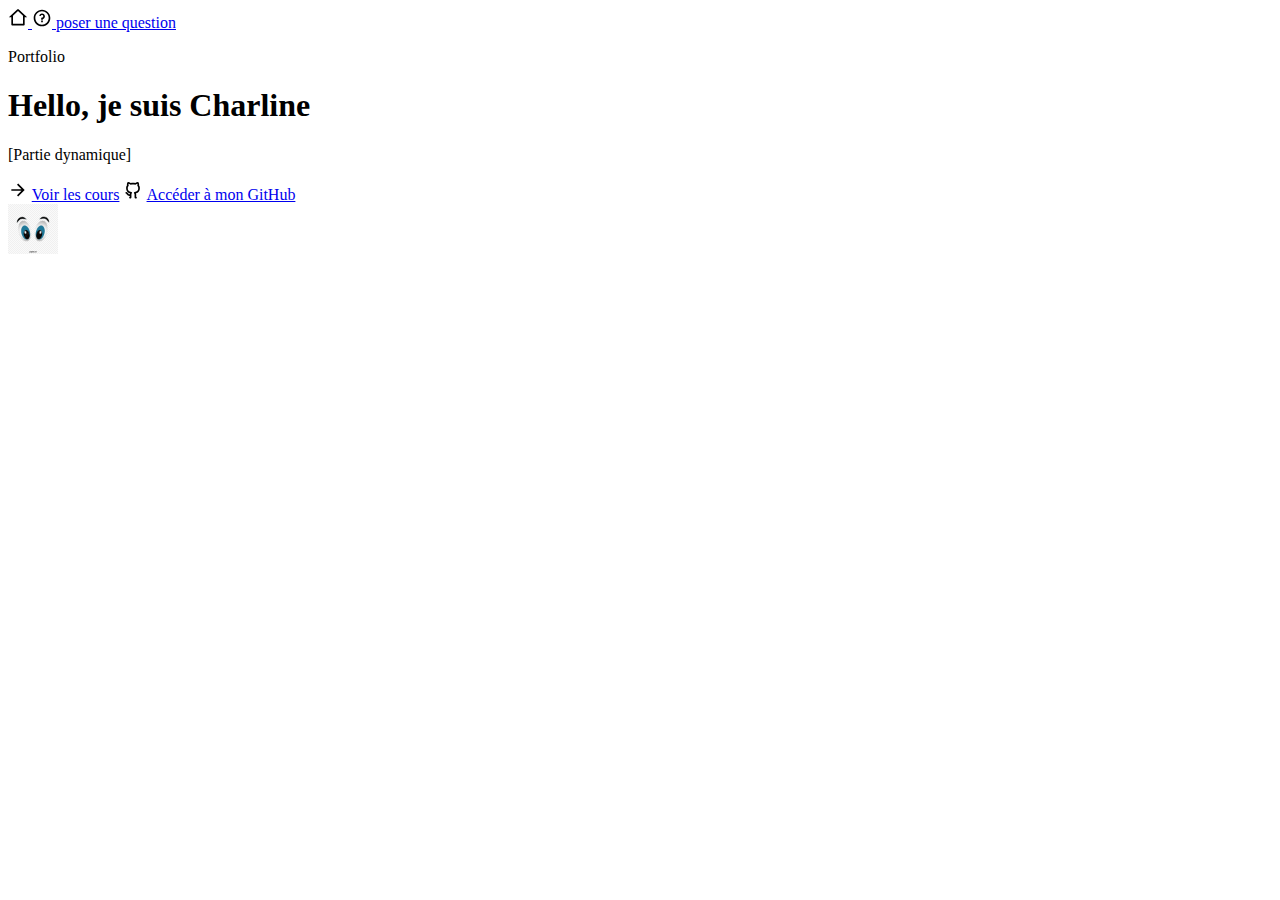
==== index.html @ 3134fe63 "Push avant les 3 methodes qui appellent l'API, tout est ok" ====
<!DOCTYPE html>
<html lang="fr-FR">
<head>
    <meta charset="UTF-8">
    <meta name="viewport" content="width=device-width, initial-scale=1.0">
    <title>Bienvenue sur mon site | Portfolio Studi de Charline Laporte</title>


</head>
<body>

    <header>
        <a href="/">
            <img style="width: 20px" src="assets/icons/home.svg"/> 
        </a>

        <a href="#">
            <img style="width: 20px" src="assets/icons/question.svg">
            poser une question
        </a>

    </header>

    <main>

        <section>     
            <p>Portfolio</p>       
            <h1>Hello, je suis Charline</h1>         
            
            <p class="js-home-description">[Partie dynamique]</p>

       <img style="width: 20px" src="assets/icons/arrow.svg"/>
            <a href="/tous-mes-projets.html">Voir les cours</a>
     

           <img style="width: 20px" src="assets/icons/github.svg"/>
            <a href="[Dynamique]" class="js-home-profil-url" target="_blank">Accéder à mon GitHub</a>


            <div><img style="width: 50px" src="assets/images/yeux.jpg" aria-disabled="true"></div>
 
        </section>

        
    </main>

    <script src="./assets/app.js" type="module"></script>
</body>
</html>
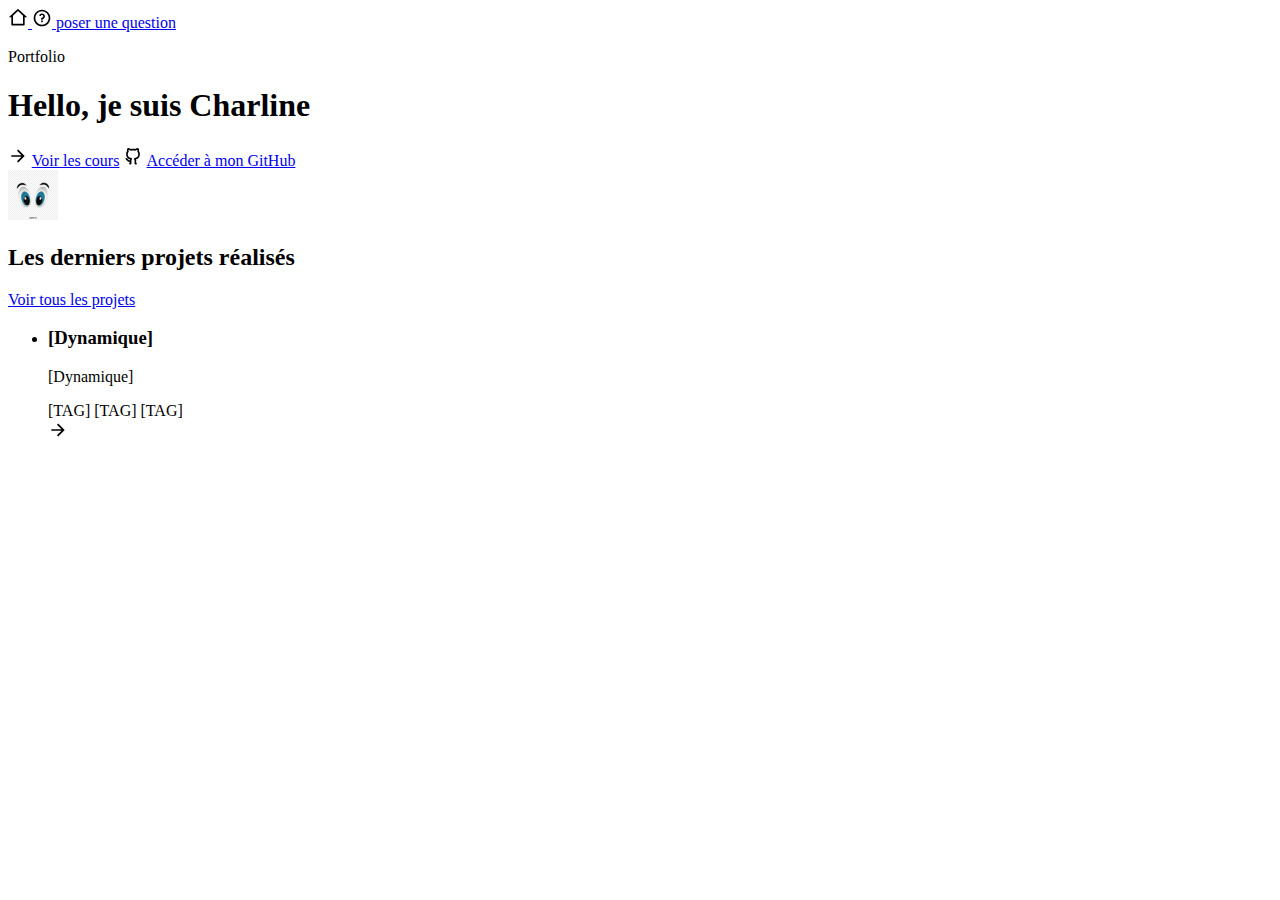
==== commit 0f71571d: "Arrêt au "await octokit"" ====
--- a/index.html
+++ b/index.html
@@ -27,7 +27,7 @@
             <p>Portfolio</p>       
             <h1>Hello, je suis Charline</h1>         
             
-            <p class="js-home-description">[Partie dynamique]</p>
+            <p class="js-home-description"></p>
 
        <img style="width: 20px" src="assets/icons/arrow.svg"/>
             <a href="/tous-mes-projets.html">Voir les cours</a>
@@ -37,10 +37,38 @@
             <a href="[Dynamique]" class="js-home-profil-url" target="_blank">Accéder à mon GitHub</a>
 
 
-            <div><img style="width: 50px" src="assets/images/yeux.jpg" aria-disabled="true"></div>
+            <div><img style="width: 50px" class="js-home-avatar" src="assets/images/yeux.jpg" aria-disabled="true"></div>
  
         </section>
 
+<!--Encart de droite avec les projets recents-->
+
+        <section>
+<h2>Les derniers projets réalisés</h2>
+<a href="/tous-mes-projets.html">Voir tous les projets</a>
+
+<!--Ici la liste des projets qui sont dans 3 encarts en dessus les uns des autres-->
+<ul>
+    <li>
+        <h3 class="js-home-project-title">[Dynamique]</h3>
+
+        <p class="js-home-project-description">[Dynamique]</p>
+
+        <!-- Les 3 containers avec les points rouges -->
+
+        <div class="js-home-project-tags-container">
+        <span >[TAG]</span>  
+        <span >[TAG]</span>  
+        <span >[TAG]</span>  
+        </div>
+
+        <a href="/projet.html">
+            <img style="width: 20px" src="assets/icons/arrow.svg"/>
+        </a>
+    </li>
+</ul>
+
+        </section>
         
     </main>
 
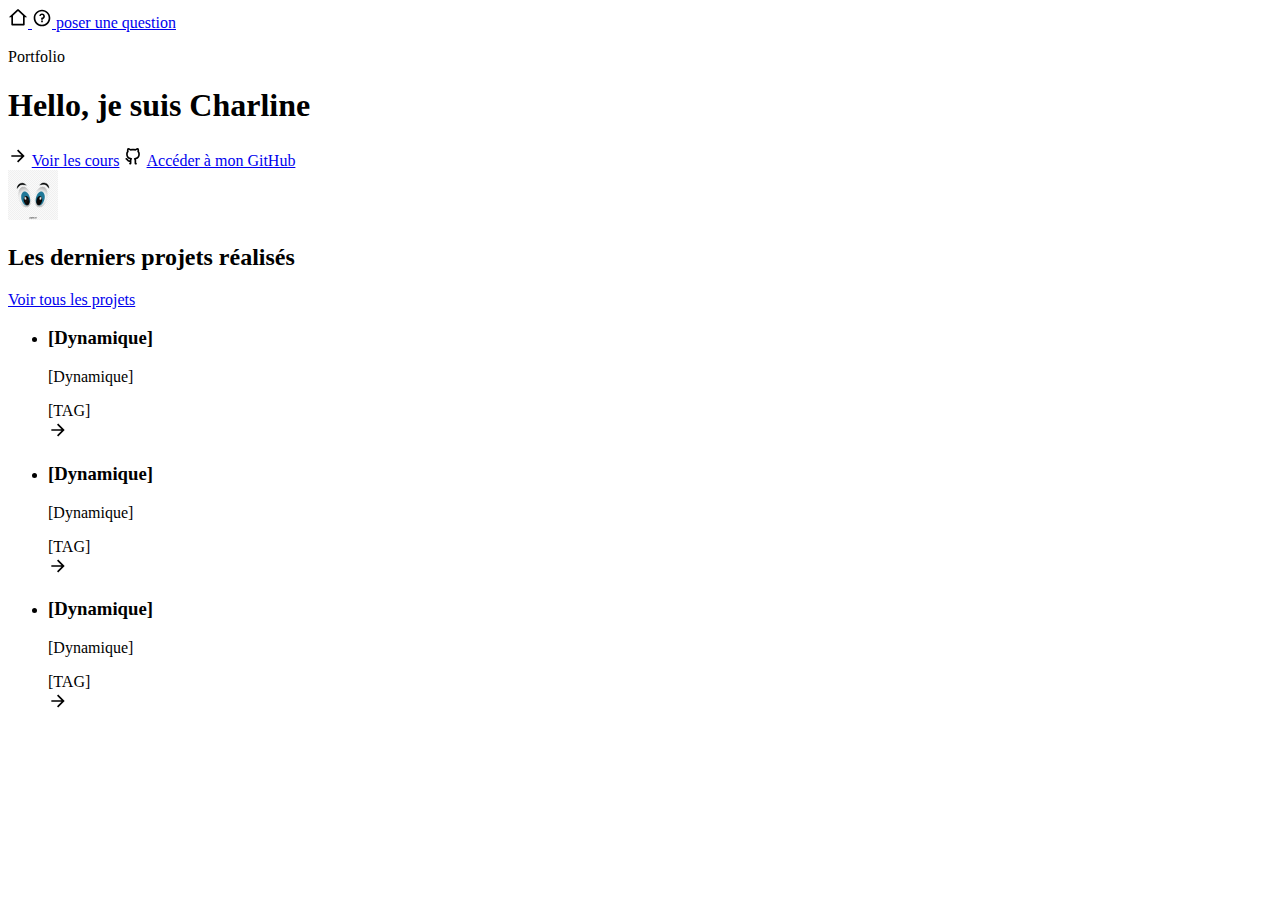
==== commit b5dee120: "Fin vidéo 3/6 tout est ok" ====
--- a/index.html
+++ b/index.html
@@ -51,17 +51,27 @@
 <ul>
     <li>
         <h3 class="js-home-project-title">[Dynamique]</h3>
-
         <p class="js-home-project-description">[Dynamique]</p>
-
-        <!-- Les 3 containers avec les points rouges -->
-
         <div class="js-home-project-tags-container">
-        <span >[TAG]</span>  
-        <span >[TAG]</span>  
-        <span >[TAG]</span>  
-        </div>
-
+        <span >[TAG]</span></div>
+        <a href="/projet.html">
+            <img style="width: 20px" src="assets/icons/arrow.svg"/>
+        </a>
+    </li>
+    <li>
+        <h3 class="js-home-project-title">[Dynamique]</h3>
+        <p class="js-home-project-description">[Dynamique]</p>
+        <div class="js-home-project-tags-container">
+        <span >[TAG]</span></div>
+        <a href="/projet.html">
+            <img style="width: 20px" src="assets/icons/arrow.svg"/>
+        </a>
+    </li>
+    <li>
+        <h3 class="js-home-project-title">[Dynamique]</h3>
+        <p class="js-home-project-description">[Dynamique]</p>
+        <div class="js-home-project-tags-container">
+        <span >[TAG]</span></div>
         <a href="/projet.html">
             <img style="width: 20px" src="assets/icons/arrow.svg"/>
         </a>
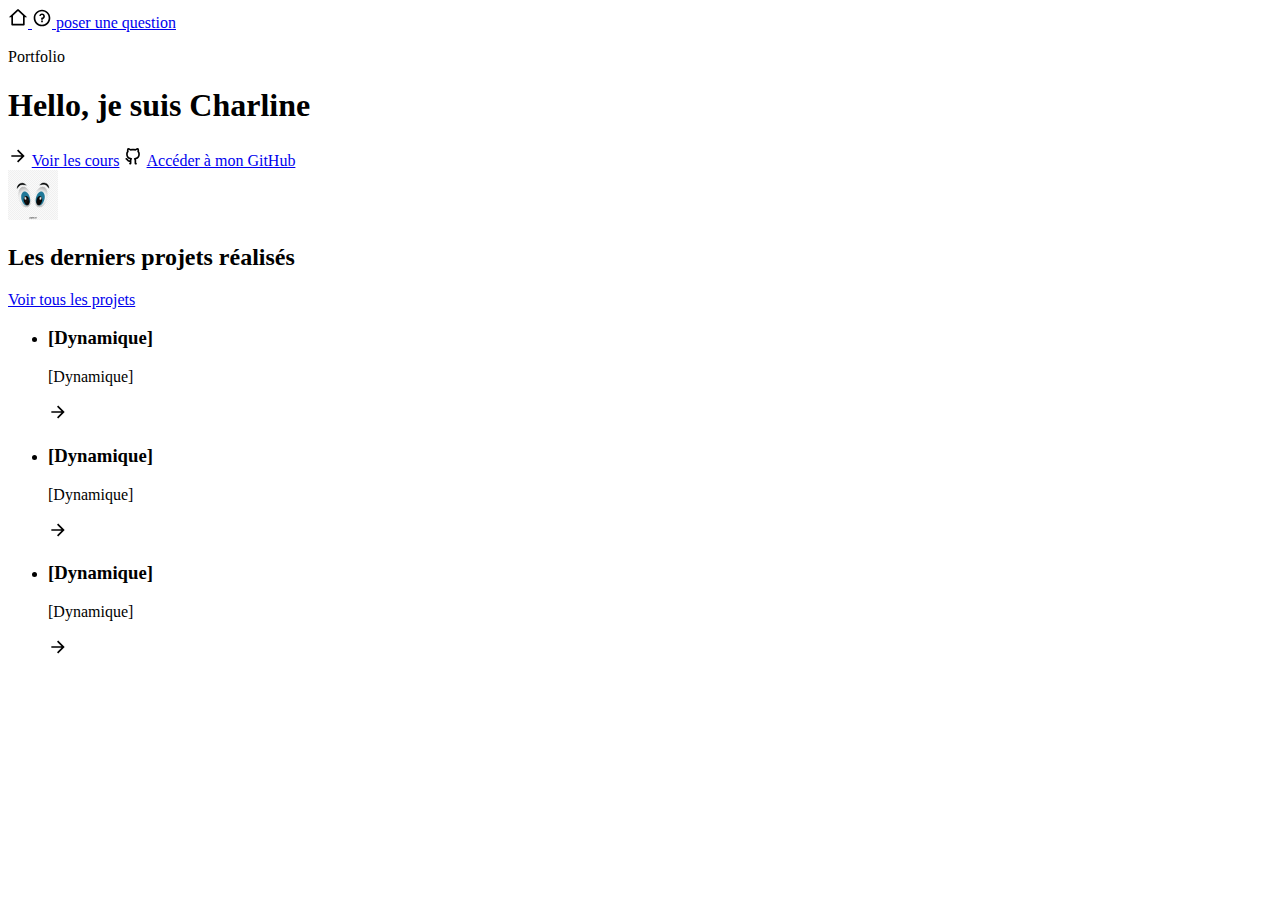
==== commit df07ed44: "structre ok - live 4 FIN" ====
--- a/index.html
+++ b/index.html
@@ -53,7 +53,7 @@
         <h3 class="js-home-project-title">[Dynamique]</h3>
         <p class="js-home-project-description">[Dynamique]</p>
         <div class="js-home-project-tags-container">
-        <span >[TAG]</span></div>
+ 
         <a href="/projet.html">
             <img style="width: 20px" src="assets/icons/arrow.svg"/>
         </a>
@@ -62,7 +62,7 @@
         <h3 class="js-home-project-title">[Dynamique]</h3>
         <p class="js-home-project-description">[Dynamique]</p>
         <div class="js-home-project-tags-container">
-        <span >[TAG]</span></div>
+
         <a href="/projet.html">
             <img style="width: 20px" src="assets/icons/arrow.svg"/>
         </a>
@@ -71,7 +71,7 @@
         <h3 class="js-home-project-title">[Dynamique]</h3>
         <p class="js-home-project-description">[Dynamique]</p>
         <div class="js-home-project-tags-container">
-        <span >[TAG]</span></div>
+
         <a href="/projet.html">
             <img style="width: 20px" src="assets/icons/arrow.svg"/>
         </a>
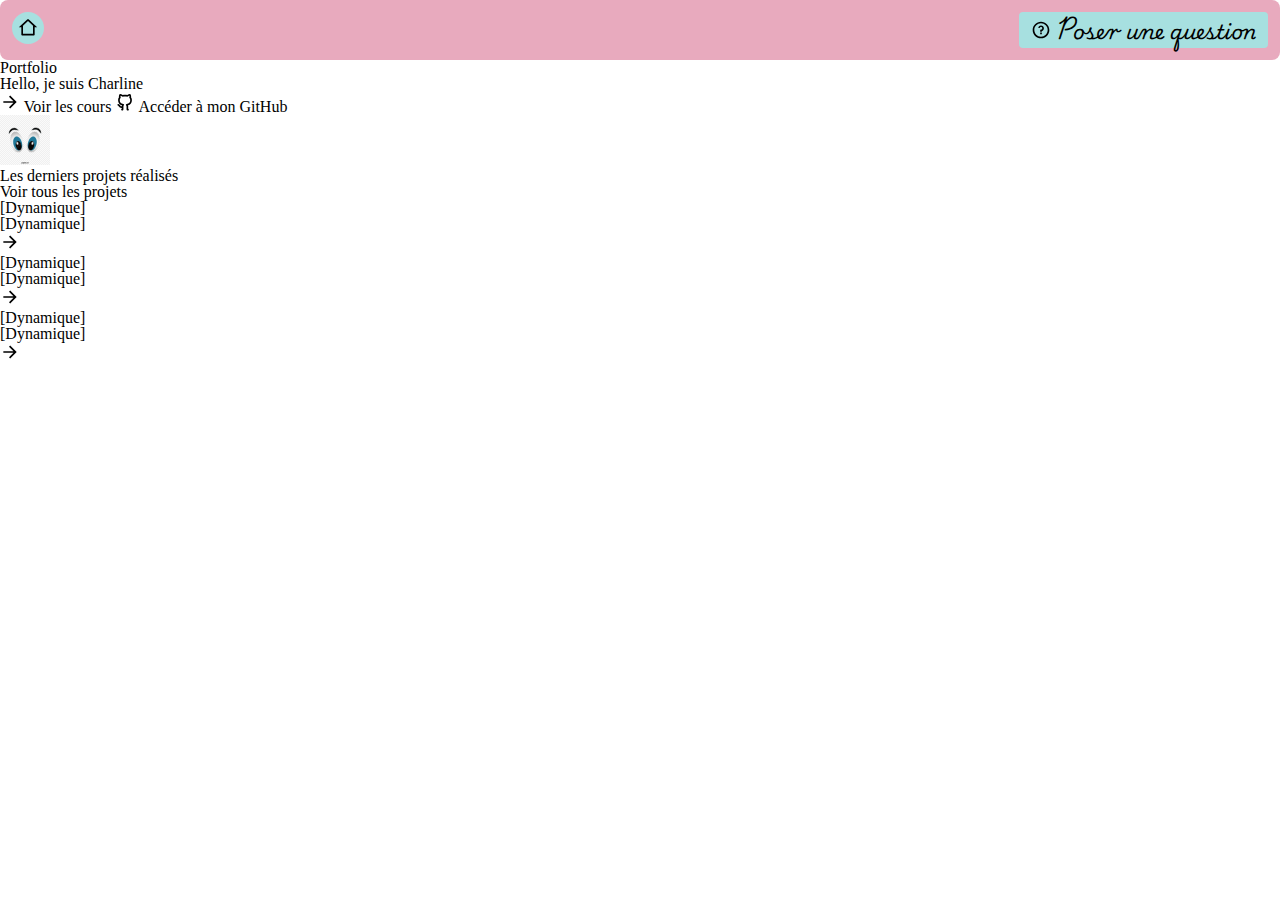
==== commit 68244c5c: "reste 10min à la vidéo 5/6" ====
--- a/index.html
+++ b/index.html
@@ -5,19 +5,26 @@
     <meta name="viewport" content="width=device-width, initial-scale=1.0">
     <title>Bienvenue sur mon site | Portfolio Studi de Charline Laporte</title>
 
+<!-- les 3 lignes sont la police copier/coller de google fonts-->
+    <link rel="preconnect" href="https://fonts.googleapis.com">
+    <link rel="preconnect" href="https://fonts.gstatic.com" crossorigin>
+    <link href="https://fonts.googleapis.com/css2?family=Playwrite+CU:wght@100..400&display=swap" rel="stylesheet">
 
+<link rel="stylesheet" href="sass/main.css"
 </head>
 <body>
 
-    <header>
-        <a href="/">
+    <header class="header">
+
+        <a class="header__back-home" href="/">
             <img style="width: 20px" src="assets/icons/home.svg"/> 
         </a>
 
-        <a href="#">
-            <img style="width: 20px" src="assets/icons/question.svg">
-            poser une question
+        <a class="button" href="#">
+            <svg class="button__icon" xmlns="http://www.w3.org/2000/svg" viewBox="0 0 24 24" fill="currentColor"><path d="M12 22C6.47715 22 2 17.5228 2 12C2 6.47715 6.47715 2 12 2C17.5228 2 22 6.47715 22 12C22 17.5228 17.5228 22 12 22ZM12 20C16.4183 20 20 16.4183 20 12C20 7.58172 16.4183 4 12 4C7.58172 4 4 7.58172 4 12C4 16.4183 7.58172 20 12 20ZM11 15H13V17H11V15ZM13 13.3551V14H11V12.5C11 11.9477 11.4477 11.5 12 11.5C12.8284 11.5 13.5 10.8284 13.5 10C13.5 9.17157 12.8284 8.5 12 8.5C11.2723 8.5 10.6656 9.01823 10.5288 9.70577L8.56731 9.31346C8.88637 7.70919 10.302 6.5 12 6.5C13.933 6.5 15.5 8.067 15.5 10C15.5 11.5855 14.4457 12.9248 13 13.3551Z"></path></svg>
+            <span class="button__label">Poser une question</span>
         </a>
+
 
     </header>
 
--- a/sass/main.css
+++ b/sass/main.css
@@ -0,0 +1,93 @@
+/*http://meyerweb.com/eric/tools/css/reset/v2.0 | 20110126 License: none (public domain)*/
+html, body, div, span, applet, object, iframe,
+h1, h2, h3, h4, h5, h6, p, blockquote, pre,
+a, abbr, acronym, address, big, cite, code,
+del, dfn, em, img, ins, kbd, q, s, samp,
+small, strike, strong, sub, sup, tt, var,
+b, u, i, center,
+dl, dt, dd, ol, ul, li,
+fieldset, form, label, legend,
+table, caption, tbody, tfoot, thead, tr, th, td,
+article, aside, canvas, details, embed,
+figure, figcaption, footer, header, hgroup,
+menu, nav, output, ruby, section, summary,
+time, mark, audio, video {
+  margin: 0;
+  padding: 0;
+  border: 0;
+  font-size: 100%;
+  font: inherit;
+  vertical-align: baseline;
+}
+
+/* HTML5 display-role reset for older browsers */
+article, aside, details, figcaption, figure,
+footer, header, hgroup, menu, nav, section {
+  display: block;
+}
+
+body {
+  line-height: 1;
+}
+
+ol, ul {
+  list-style: none;
+}
+
+blockquote, q {
+  quotes: none;
+}
+
+blockquote:before, blockquote:after,
+q:before, q:after {
+  content: "";
+  content: none;
+}
+
+table {
+  border-collapse: collapse;
+  border-spacing: 0;
+}
+
+a {
+  color: inherit;
+  text-decoration: none;
+}
+
+/*COULEURS*/
+.header {
+  background-color: #E8AABE;
+  border-radius: 0.5rem;
+  padding: 0.75rem;
+  display: flex;
+  justify-content: space-between;
+}
+.header__back-home {
+  width: 2rem;
+  height: 2rem;
+  border-radius: 100%;
+  background-color: #A7E0E0;
+  display: flex;
+  justify-content: center;
+  align-items: center;
+}
+
+.button {
+  background-color: #A7E0E0;
+  border-radius: 0.25rem;
+  color: black;
+  padding: 0.5rem 0.75rem;
+  display: flex;
+  align-items: center;
+  -moz-column-gap: 0.25rem;
+       column-gap: 0.25rem;
+}
+.button__icon {
+  width: 1.25rem;
+  height: 1.25rem;
+}
+.button__label {
+  font-family: "Playwrite CU", cursive;
+  font-size: 1.25rem;
+  font-weight: 400;
+}/*# sourceMappingURL=main.css.map */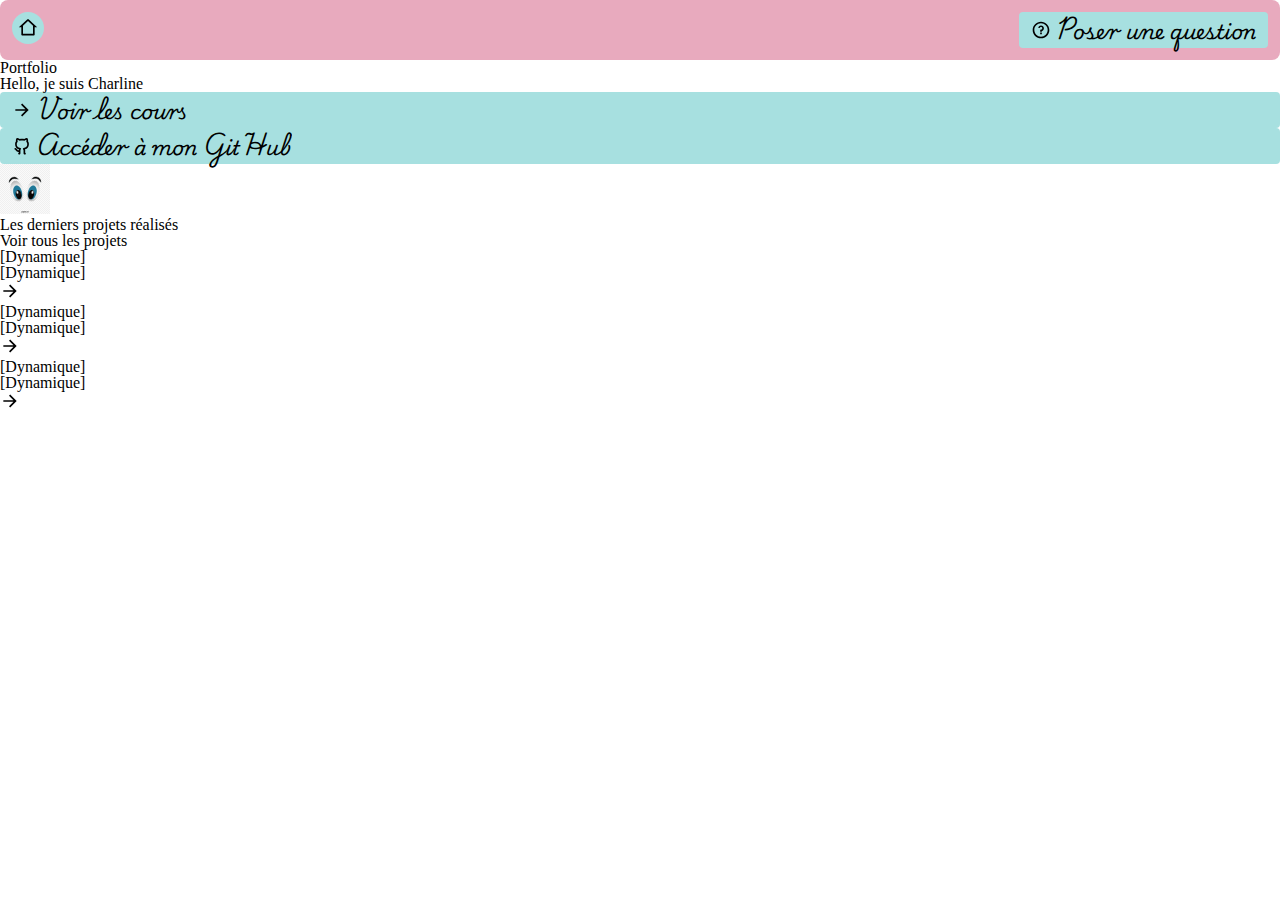
==== commit 91c1766e: "Blocage "align-items: center"" ====
--- a/index.html
+++ b/index.html
@@ -17,7 +17,7 @@
     <header class="header">
 
         <a class="header__back-home" href="/">
-            <img style="width: 20px" src="assets/icons/home.svg"/> 
+            <img class"header__icon" style="width: 20px" src="assets/icons/home.svg"/> 
         </a>
 
         <a class="button" href="#">
@@ -36,12 +36,17 @@
             
             <p class="js-home-description"></p>
 
-       <img style="width: 20px" src="assets/icons/arrow.svg"/>
-            <a href="/tous-mes-projets.html">Voir les cours</a>
+      
+            <a class="button" href="/tous-mes-projets.html"> 
+                <svg class="button__icon" xmlns="http://www.w3.org/2000/svg" viewBox="0 0 24 24" fill="currentColor"><path d="M16.1716 10.9999L10.8076 5.63589L12.2218 4.22168L20 11.9999L12.2218 19.778L10.8076 18.3638L16.1716 12.9999H4V10.9999H16.1716Z"></path></svg>
+                <span class="button__label">Voir les cours</span>
+            </a>
      
+            <a class="button" class="js-home-profil-url" target="_blank">
+          <svg class="button__icon"  xmlns="http://www.w3.org/2000/svg" viewBox="0 0 24 24" fill="currentColor"><path d="M5.88401 18.6533C5.58404 18.4526 5.32587 18.1975 5.0239 17.8369C4.91473 17.7065 4.47283 17.1524 4.55811 17.2583C4.09533 16.6833 3.80296 16.417 3.50156 16.3089C2.9817 16.1225 2.7114 15.5499 2.89784 15.0301C3.08428 14.5102 3.65685 14.2399 4.17672 14.4263C4.92936 14.6963 5.43847 15.1611 6.12425 16.0143C6.03025 15.8974 6.46364 16.441 6.55731 16.5529C6.74784 16.7804 6.88732 16.9182 6.99629 16.9911C7.20118 17.1283 7.58451 17.1874 8.14709 17.1311C8.17065 16.7489 8.24136 16.3783 8.34919 16.0358C5.38097 15.3104 3.70116 13.3952 3.70116 9.63971C3.70116 8.40085 4.0704 7.28393 4.75917 6.3478C4.5415 5.45392 4.57433 4.37284 5.06092 3.15636C5.1725 2.87739 5.40361 2.66338 5.69031 2.57352C5.77242 2.54973 5.81791 2.53915 5.89878 2.52673C6.70167 2.40343 7.83573 2.69705 9.31449 3.62336C10.181 3.41879 11.0885 3.315 12.0012 3.315C12.9129 3.315 13.8196 3.4186 14.6854 3.62277C16.1619 2.69 17.2986 2.39649 18.1072 2.52651C18.1919 2.54013 18.2645 2.55783 18.3249 2.57766C18.6059 2.66991 18.8316 2.88179 18.9414 3.15636C19.4279 4.37256 19.4608 5.45344 19.2433 6.3472C19.9342 7.28337 20.3012 8.39208 20.3012 9.63971C20.3012 13.3968 18.627 15.3048 15.6588 16.032C15.7837 16.447 15.8496 16.9105 15.8496 17.4121C15.8496 18.0765 15.8471 18.711 15.8424 19.4225C15.8412 19.6127 15.8397 19.8159 15.8375 20.1281C16.2129 20.2109 16.5229 20.5077 16.6031 20.9089C16.7114 21.4504 16.3602 21.9773 15.8186 22.0856C14.6794 22.3134 13.8353 21.5538 13.8353 20.5611C13.8353 20.4708 13.836 20.3417 13.8375 20.1145C13.8398 19.8015 13.8412 19.599 13.8425 19.4094C13.8471 18.7019 13.8496 18.0716 13.8496 17.4121C13.8496 16.7148 13.6664 16.2602 13.4237 16.051C12.7627 15.4812 13.0977 14.3973 13.965 14.2999C16.9314 13.9666 18.3012 12.8177 18.3012 9.63971C18.3012 8.68508 17.9893 7.89571 17.3881 7.23559C17.1301 6.95233 17.0567 6.54659 17.199 6.19087C17.3647 5.77663 17.4354 5.23384 17.2941 4.57702L17.2847 4.57968C16.7928 4.71886 16.1744 5.0198 15.4261 5.5285C15.182 5.69438 14.8772 5.74401 14.5932 5.66413C13.7729 5.43343 12.8913 5.315 12.0012 5.315C11.111 5.315 10.2294 5.43343 9.40916 5.66413C9.12662 5.74359 8.82344 5.69492 8.57997 5.53101C7.8274 5.02439 7.2056 4.72379 6.71079 4.58376C6.56735 5.23696 6.63814 5.77782 6.80336 6.19087C6.94565 6.54659 6.87219 6.95233 6.61423 7.23559C6.01715 7.8912 5.70116 8.69376 5.70116 9.63971C5.70116 12.8116 7.07225 13.9683 10.023 14.2999C10.8883 14.3971 11.2246 15.4769 10.5675 16.0482C10.3751 16.2156 10.1384 16.7802 10.1384 17.4121V20.5611C10.1384 21.5474 9.30356 22.2869 8.17878 22.09C7.63476 21.9948 7.27093 21.4766 7.36613 20.9326C7.43827 20.5204 7.75331 20.2116 8.13841 20.1276V19.1381C7.22829 19.1994 6.47656 19.0498 5.88401 18.6533Z"></path></svg>
+          <span class="button__label">Accéder à mon GitHub</a>
+          
 
-           <img style="width: 20px" src="assets/icons/github.svg"/>
-            <a href="[Dynamique]" class="js-home-profil-url" target="_blank">Accéder à mon GitHub</a>
 
 
             <div><img style="width: 50px" class="js-home-avatar" src="assets/images/yeux.jpg" aria-disabled="true"></div>
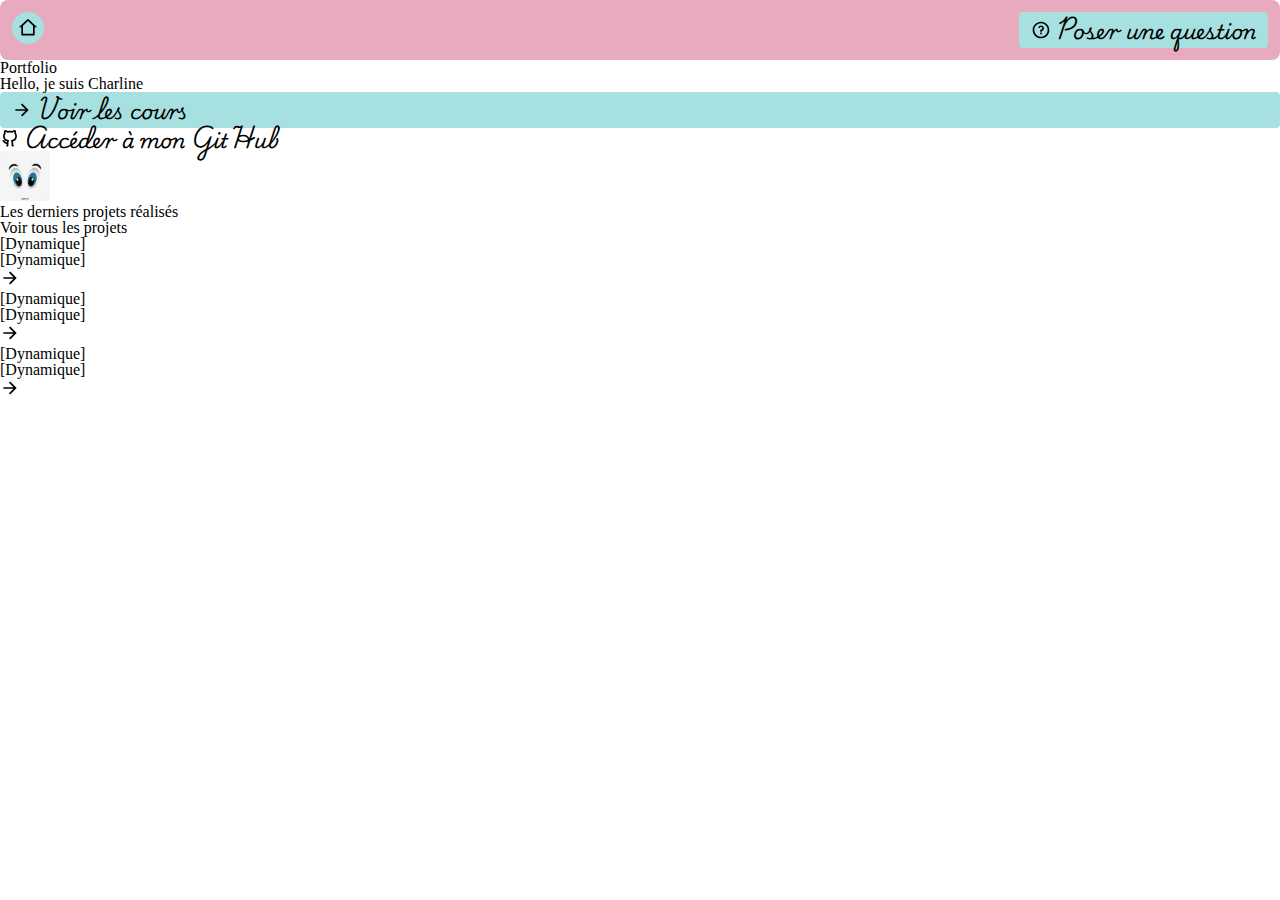
==== commit c4becb3b: "Dernier push correction" ====
--- a/index.html
+++ b/index.html
@@ -35,20 +35,17 @@
             <h1>Hello, je suis Charline</h1>         
             
             <p class="js-home-description"></p>
-
       
             <a class="button" href="/tous-mes-projets.html"> 
                 <svg class="button__icon" xmlns="http://www.w3.org/2000/svg" viewBox="0 0 24 24" fill="currentColor"><path d="M16.1716 10.9999L10.8076 5.63589L12.2218 4.22168L20 11.9999L12.2218 19.778L10.8076 18.3638L16.1716 12.9999H4V10.9999H16.1716Z"></path></svg>
                 <span class="button__label">Voir les cours</span>
             </a>
      
-            <a class="button" class="js-home-profil-url" target="_blank">
-          <svg class="button__icon"  xmlns="http://www.w3.org/2000/svg" viewBox="0 0 24 24" fill="currentColor"><path d="M5.88401 18.6533C5.58404 18.4526 5.32587 18.1975 5.0239 17.8369C4.91473 17.7065 4.47283 17.1524 4.55811 17.2583C4.09533 16.6833 3.80296 16.417 3.50156 16.3089C2.9817 16.1225 2.7114 15.5499 2.89784 15.0301C3.08428 14.5102 3.65685 14.2399 4.17672 14.4263C4.92936 14.6963 5.43847 15.1611 6.12425 16.0143C6.03025 15.8974 6.46364 16.441 6.55731 16.5529C6.74784 16.7804 6.88732 16.9182 6.99629 16.9911C7.20118 17.1283 7.58451 17.1874 8.14709 17.1311C8.17065 16.7489 8.24136 16.3783 8.34919 16.0358C5.38097 15.3104 3.70116 13.3952 3.70116 9.63971C3.70116 8.40085 4.0704 7.28393 4.75917 6.3478C4.5415 5.45392 4.57433 4.37284 5.06092 3.15636C5.1725 2.87739 5.40361 2.66338 5.69031 2.57352C5.77242 2.54973 5.81791 2.53915 5.89878 2.52673C6.70167 2.40343 7.83573 2.69705 9.31449 3.62336C10.181 3.41879 11.0885 3.315 12.0012 3.315C12.9129 3.315 13.8196 3.4186 14.6854 3.62277C16.1619 2.69 17.2986 2.39649 18.1072 2.52651C18.1919 2.54013 18.2645 2.55783 18.3249 2.57766C18.6059 2.66991 18.8316 2.88179 18.9414 3.15636C19.4279 4.37256 19.4608 5.45344 19.2433 6.3472C19.9342 7.28337 20.3012 8.39208 20.3012 9.63971C20.3012 13.3968 18.627 15.3048 15.6588 16.032C15.7837 16.447 15.8496 16.9105 15.8496 17.4121C15.8496 18.0765 15.8471 18.711 15.8424 19.4225C15.8412 19.6127 15.8397 19.8159 15.8375 20.1281C16.2129 20.2109 16.5229 20.5077 16.6031 20.9089C16.7114 21.4504 16.3602 21.9773 15.8186 22.0856C14.6794 22.3134 13.8353 21.5538 13.8353 20.5611C13.8353 20.4708 13.836 20.3417 13.8375 20.1145C13.8398 19.8015 13.8412 19.599 13.8425 19.4094C13.8471 18.7019 13.8496 18.0716 13.8496 17.4121C13.8496 16.7148 13.6664 16.2602 13.4237 16.051C12.7627 15.4812 13.0977 14.3973 13.965 14.2999C16.9314 13.9666 18.3012 12.8177 18.3012 9.63971C18.3012 8.68508 17.9893 7.89571 17.3881 7.23559C17.1301 6.95233 17.0567 6.54659 17.199 6.19087C17.3647 5.77663 17.4354 5.23384 17.2941 4.57702L17.2847 4.57968C16.7928 4.71886 16.1744 5.0198 15.4261 5.5285C15.182 5.69438 14.8772 5.74401 14.5932 5.66413C13.7729 5.43343 12.8913 5.315 12.0012 5.315C11.111 5.315 10.2294 5.43343 9.40916 5.66413C9.12662 5.74359 8.82344 5.69492 8.57997 5.53101C7.8274 5.02439 7.2056 4.72379 6.71079 4.58376C6.56735 5.23696 6.63814 5.77782 6.80336 6.19087C6.94565 6.54659 6.87219 6.95233 6.61423 7.23559C6.01715 7.8912 5.70116 8.69376 5.70116 9.63971C5.70116 12.8116 7.07225 13.9683 10.023 14.2999C10.8883 14.3971 11.2246 15.4769 10.5675 16.0482C10.3751 16.2156 10.1384 16.7802 10.1384 17.4121V20.5611C10.1384 21.5474 9.30356 22.2869 8.17878 22.09C7.63476 21.9948 7.27093 21.4766 7.36613 20.9326C7.43827 20.5204 7.75331 20.2116 8.13841 20.1276V19.1381C7.22829 19.1994 6.47656 19.0498 5.88401 18.6533Z"></path></svg>
-          <span class="button__label">Accéder à mon GitHub</a>
+            <a class="button--secondary" class="js-home-profil-url" target="_blank">
+                <svg class="button__icon"  xmlns="http://www.w3.org/2000/svg" viewBox="0 0 24 24" fill="currentColor"><path d="M5.88401 18.6533C5.58404 18.4526 5.32587 18.1975 5.0239 17.8369C4.91473 17.7065 4.47283 17.1524 4.55811 17.2583C4.09533 16.6833 3.80296 16.417 3.50156 16.3089C2.9817 16.1225 2.7114 15.5499 2.89784 15.0301C3.08428 14.5102 3.65685 14.2399 4.17672 14.4263C4.92936 14.6963 5.43847 15.1611 6.12425 16.0143C6.03025 15.8974 6.46364 16.441 6.55731 16.5529C6.74784 16.7804 6.88732 16.9182 6.99629 16.9911C7.20118 17.1283 7.58451 17.1874 8.14709 17.1311C8.17065 16.7489 8.24136 16.3783 8.34919 16.0358C5.38097 15.3104 3.70116 13.3952 3.70116 9.63971C3.70116 8.40085 4.0704 7.28393 4.75917 6.3478C4.5415 5.45392 4.57433 4.37284 5.06092 3.15636C5.1725 2.87739 5.40361 2.66338 5.69031 2.57352C5.77242 2.54973 5.81791 2.53915 5.89878 2.52673C6.70167 2.40343 7.83573 2.69705 9.31449 3.62336C10.181 3.41879 11.0885 3.315 12.0012 3.315C12.9129 3.315 13.8196 3.4186 14.6854 3.62277C16.1619 2.69 17.2986 2.39649 18.1072 2.52651C18.1919 2.54013 18.2645 2.55783 18.3249 2.57766C18.6059 2.66991 18.8316 2.88179 18.9414 3.15636C19.4279 4.37256 19.4608 5.45344 19.2433 6.3472C19.9342 7.28337 20.3012 8.39208 20.3012 9.63971C20.3012 13.3968 18.627 15.3048 15.6588 16.032C15.7837 16.447 15.8496 16.9105 15.8496 17.4121C15.8496 18.0765 15.8471 18.711 15.8424 19.4225C15.8412 19.6127 15.8397 19.8159 15.8375 20.1281C16.2129 20.2109 16.5229 20.5077 16.6031 20.9089C16.7114 21.4504 16.3602 21.9773 15.8186 22.0856C14.6794 22.3134 13.8353 21.5538 13.8353 20.5611C13.8353 20.4708 13.836 20.3417 13.8375 20.1145C13.8398 19.8015 13.8412 19.599 13.8425 19.4094C13.8471 18.7019 13.8496 18.0716 13.8496 17.4121C13.8496 16.7148 13.6664 16.2602 13.4237 16.051C12.7627 15.4812 13.0977 14.3973 13.965 14.2999C16.9314 13.9666 18.3012 12.8177 18.3012 9.63971C18.3012 8.68508 17.9893 7.89571 17.3881 7.23559C17.1301 6.95233 17.0567 6.54659 17.199 6.19087C17.3647 5.77663 17.4354 5.23384 17.2941 4.57702L17.2847 4.57968C16.7928 4.71886 16.1744 5.0198 15.4261 5.5285C15.182 5.69438 14.8772 5.74401 14.5932 5.66413C13.7729 5.43343 12.8913 5.315 12.0012 5.315C11.111 5.315 10.2294 5.43343 9.40916 5.66413C9.12662 5.74359 8.82344 5.69492 8.57997 5.53101C7.8274 5.02439 7.2056 4.72379 6.71079 4.58376C6.56735 5.23696 6.63814 5.77782 6.80336 6.19087C6.94565 6.54659 6.87219 6.95233 6.61423 7.23559C6.01715 7.8912 5.70116 8.69376 5.70116 9.63971C5.70116 12.8116 7.07225 13.9683 10.023 14.2999C10.8883 14.3971 11.2246 15.4769 10.5675 16.0482C10.3751 16.2156 10.1384 16.7802 10.1384 17.4121V20.5611C10.1384 21.5474 9.30356 22.2869 8.17878 22.09C7.63476 21.9948 7.27093 21.4766 7.36613 20.9326C7.43827 20.5204 7.75331 20.2116 8.13841 20.1276V19.1381C7.22829 19.1994 6.47656 19.0498 5.88401 18.6533Z"></path></svg>
+                <span class="button__label">Accéder à mon GitHub</span>
+            </a>
           
-
-
-
             <div><img style="width: 50px" class="js-home-avatar" src="assets/images/yeux.jpg" aria-disabled="true"></div>
  
         </section>
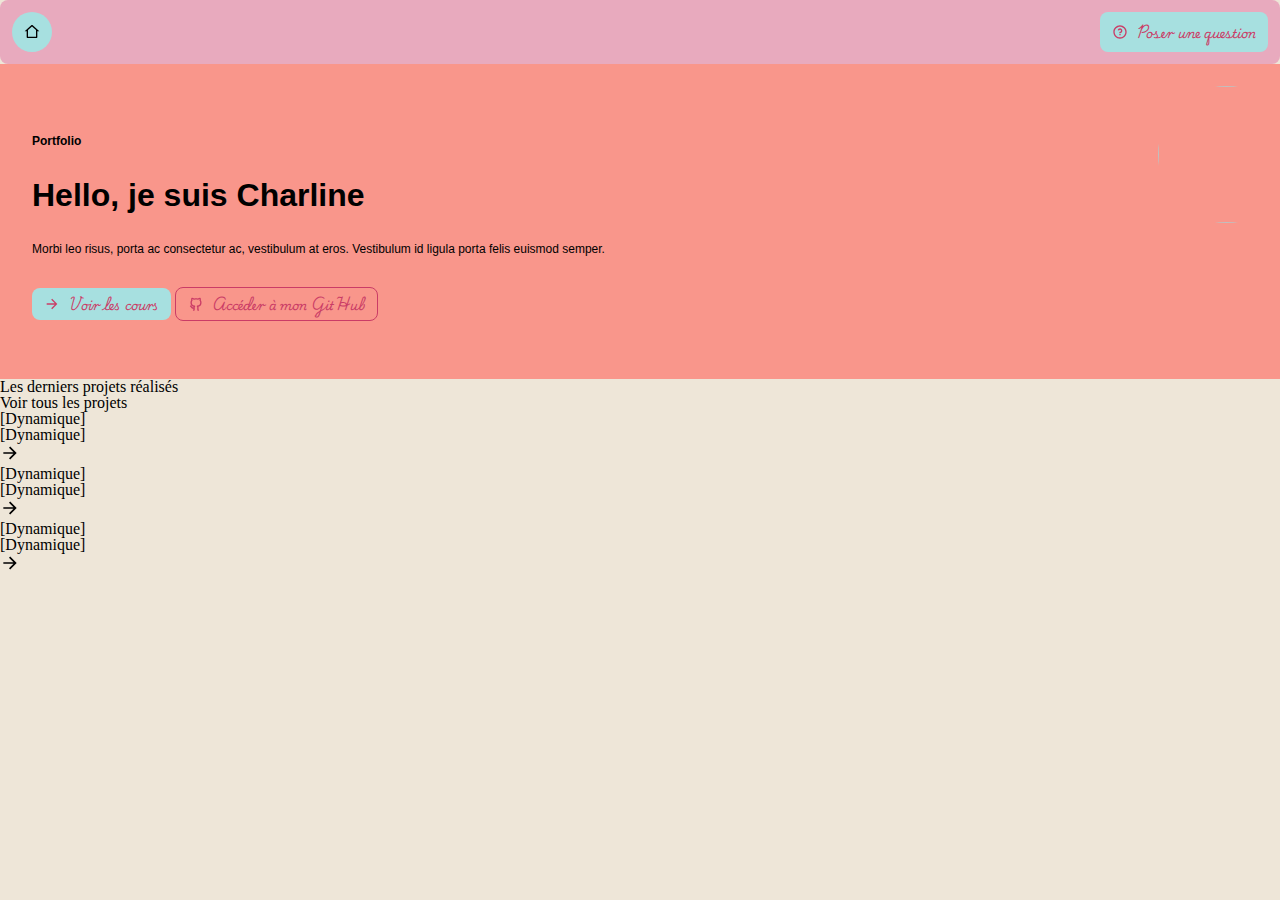
==== commit 3570191a: "Reste 10min 6/6" ====
--- a/index.html
+++ b/index.html
@@ -10,43 +10,42 @@
     <link rel="preconnect" href="https://fonts.gstatic.com" crossorigin>
     <link href="https://fonts.googleapis.com/css2?family=Playwrite+CU:wght@100..400&display=swap" rel="stylesheet">
 
-<link rel="stylesheet" href="sass/main.css"
+<link rel="stylesheet" href="sass/main.css">
 </head>
-<body>
+<body class="home">
 
     <header class="header">
 
         <a class="header__back-home" href="/">
-            <img class"header__icon" style="width: 20px" src="assets/icons/home.svg"/> 
+            <img class="header__icon" style="width: 20px" src="assets/icons/home.svg"/> 
         </a>
 
         <a class="button" href="#">
             <svg class="button__icon" xmlns="http://www.w3.org/2000/svg" viewBox="0 0 24 24" fill="currentColor"><path d="M12 22C6.47715 22 2 17.5228 2 12C2 6.47715 6.47715 2 12 2C17.5228 2 22 6.47715 22 12C22 17.5228 17.5228 22 12 22ZM12 20C16.4183 20 20 16.4183 20 12C20 7.58172 16.4183 4 12 4C7.58172 4 4 7.58172 4 12C4 16.4183 7.58172 20 12 20ZM11 15H13V17H11V15ZM13 13.3551V14H11V12.5C11 11.9477 11.4477 11.5 12 11.5C12.8284 11.5 13.5 10.8284 13.5 10C13.5 9.17157 12.8284 8.5 12 8.5C11.2723 8.5 10.6656 9.01823 10.5288 9.70577L8.56731 9.31346C8.88637 7.70919 10.302 6.5 12 6.5C13.933 6.5 15.5 8.067 15.5 10C15.5 11.5855 14.4457 12.9248 13 13.3551Z"></path></svg>
             <span class="button__label">Poser une question</span>
         </a>
-
-
     </header>
 
     <main>
 
-        <section>     
-            <p>Portfolio</p>       
-            <h1>Hello, je suis Charline</h1>         
-            
-            <p class="js-home-description"></p>
+        <section class="hero">  
+            <p class="hero__subtitle">Portfolio</p>       
+            <h1 class="hero__title">Hello, je suis Charline</h1>         
+            <p class="hero__description js-home-description">Morbi leo risus, porta ac consectetur ac, vestibulum at eros. Vestibulum id ligula porta felis euismod semper.</p>
       
-            <a class="button" href="/tous-mes-projets.html"> 
+            <a class="hero__button button" href="/tous-mes-projets.html"> 
                 <svg class="button__icon" xmlns="http://www.w3.org/2000/svg" viewBox="0 0 24 24" fill="currentColor"><path d="M16.1716 10.9999L10.8076 5.63589L12.2218 4.22168L20 11.9999L12.2218 19.778L10.8076 18.3638L16.1716 12.9999H4V10.9999H16.1716Z"></path></svg>
                 <span class="button__label">Voir les cours</span>
             </a>
      
-            <a class="button--secondary" class="js-home-profil-url" target="_blank">
+            <a class="hero__button button--secondary" class="js-home-profil-url" target="_blank">
                 <svg class="button__icon"  xmlns="http://www.w3.org/2000/svg" viewBox="0 0 24 24" fill="currentColor"><path d="M5.88401 18.6533C5.58404 18.4526 5.32587 18.1975 5.0239 17.8369C4.91473 17.7065 4.47283 17.1524 4.55811 17.2583C4.09533 16.6833 3.80296 16.417 3.50156 16.3089C2.9817 16.1225 2.7114 15.5499 2.89784 15.0301C3.08428 14.5102 3.65685 14.2399 4.17672 14.4263C4.92936 14.6963 5.43847 15.1611 6.12425 16.0143C6.03025 15.8974 6.46364 16.441 6.55731 16.5529C6.74784 16.7804 6.88732 16.9182 6.99629 16.9911C7.20118 17.1283 7.58451 17.1874 8.14709 17.1311C8.17065 16.7489 8.24136 16.3783 8.34919 16.0358C5.38097 15.3104 3.70116 13.3952 3.70116 9.63971C3.70116 8.40085 4.0704 7.28393 4.75917 6.3478C4.5415 5.45392 4.57433 4.37284 5.06092 3.15636C5.1725 2.87739 5.40361 2.66338 5.69031 2.57352C5.77242 2.54973 5.81791 2.53915 5.89878 2.52673C6.70167 2.40343 7.83573 2.69705 9.31449 3.62336C10.181 3.41879 11.0885 3.315 12.0012 3.315C12.9129 3.315 13.8196 3.4186 14.6854 3.62277C16.1619 2.69 17.2986 2.39649 18.1072 2.52651C18.1919 2.54013 18.2645 2.55783 18.3249 2.57766C18.6059 2.66991 18.8316 2.88179 18.9414 3.15636C19.4279 4.37256 19.4608 5.45344 19.2433 6.3472C19.9342 7.28337 20.3012 8.39208 20.3012 9.63971C20.3012 13.3968 18.627 15.3048 15.6588 16.032C15.7837 16.447 15.8496 16.9105 15.8496 17.4121C15.8496 18.0765 15.8471 18.711 15.8424 19.4225C15.8412 19.6127 15.8397 19.8159 15.8375 20.1281C16.2129 20.2109 16.5229 20.5077 16.6031 20.9089C16.7114 21.4504 16.3602 21.9773 15.8186 22.0856C14.6794 22.3134 13.8353 21.5538 13.8353 20.5611C13.8353 20.4708 13.836 20.3417 13.8375 20.1145C13.8398 19.8015 13.8412 19.599 13.8425 19.4094C13.8471 18.7019 13.8496 18.0716 13.8496 17.4121C13.8496 16.7148 13.6664 16.2602 13.4237 16.051C12.7627 15.4812 13.0977 14.3973 13.965 14.2999C16.9314 13.9666 18.3012 12.8177 18.3012 9.63971C18.3012 8.68508 17.9893 7.89571 17.3881 7.23559C17.1301 6.95233 17.0567 6.54659 17.199 6.19087C17.3647 5.77663 17.4354 5.23384 17.2941 4.57702L17.2847 4.57968C16.7928 4.71886 16.1744 5.0198 15.4261 5.5285C15.182 5.69438 14.8772 5.74401 14.5932 5.66413C13.7729 5.43343 12.8913 5.315 12.0012 5.315C11.111 5.315 10.2294 5.43343 9.40916 5.66413C9.12662 5.74359 8.82344 5.69492 8.57997 5.53101C7.8274 5.02439 7.2056 4.72379 6.71079 4.58376C6.56735 5.23696 6.63814 5.77782 6.80336 6.19087C6.94565 6.54659 6.87219 6.95233 6.61423 7.23559C6.01715 7.8912 5.70116 8.69376 5.70116 9.63971C5.70116 12.8116 7.07225 13.9683 10.023 14.2999C10.8883 14.3971 11.2246 15.4769 10.5675 16.0482C10.3751 16.2156 10.1384 16.7802 10.1384 17.4121V20.5611C10.1384 21.5474 9.30356 22.2869 8.17878 22.09C7.63476 21.9948 7.27093 21.4766 7.36613 20.9326C7.43827 20.5204 7.75331 20.2116 8.13841 20.1276V19.1381C7.22829 19.1994 6.47656 19.0498 5.88401 18.6533Z"></path></svg>
                 <span class="button__label">Accéder à mon GitHub</span>
             </a>
           
-            <div><img style="width: 50px" class="js-home-avatar" src="assets/images/yeux.jpg" aria-disabled="true"></div>
+            <div class="hero__avatar">
+                <img class="js-home-avatar" src="https://picsum.photos/500" aria-disabled="true">
+            </div>
  
         </section>
 
--- a/sass/main.css
+++ b/sass/main.css
@@ -66,28 +66,78 @@
   width: 2rem;
   height: 2rem;
   border-radius: 100%;
+  overflow: hidden;
   background-color: #A7E0E0;
   display: flex;
   justify-content: center;
   align-items: center;
+  width: 1rem;
+  height: 1rem;
+  padding: 0.75rem;
+}
+.home {
+  background-color: #EEE6D8;
 }
 
-.button {
+.button, .button--secondary {
   background-color: #A7E0E0;
-  border-radius: 0.25rem;
-  color: black;
+  border-radius: 0.5rem;
+  color: #CA3C66;
   padding: 0.5rem 0.75rem;
-  display: flex;
+  display: inline-flex;
   align-items: center;
-  -moz-column-gap: 0.25rem;
-       column-gap: 0.25rem;
+  -moz-column-gap: 0.5rem;
+       column-gap: 0.5rem;
+}
+.button--secondary {
+  border: solid 1px #CA3C66;
+  background-color: transparent;
 }
 .button__icon {
-  width: 1.25rem;
-  height: 1.25rem;
+  width: 1rem;
+  height: 1rem;
 }
 .button__label {
   font-family: "Playwrite CU", cursive;
-  font-size: 1.25rem;
+  font-size: 0.75rem;
   font-weight: 400;
+}
+
+.hero {
+  background-color: #F9968B;
+  padding: 4.4375rem 2rem 3.625rem;
+  position: relative;
+}
+.hero__subtitle {
+  font-weight: 600;
+  font-size: 0.75rem;
+  font-family: "Inter", sans-serif;
+  margin-bottom: 2rem;
+}
+.hero__title {
+  font-weight: 600;
+  font-size: 2rem;
+  font-family: "Inter", sans-serif;
+  margin-bottom: 2rem;
+}
+.hero__description {
+  font-weight: 400;
+  font-size: 0.75rem;
+  font-family: "Inter", sans-serif;
+  margin-bottom: 2rem;
+}
+.hero__avatar {
+  position: absolute;
+  top: 1.375rem;
+  right: -0.9375rem;
+  width: 8.5625rem;
+  height: 8.5625rem;
+  border-radius: 100%;
+  overflow: hidden;
+}
+.hero__avatar img {
+  width: 100%;
+  height: 100%;
+  -o-object-fit: cover;
+     object-fit: cover;
 }/*# sourceMappingURL=main.css.map */